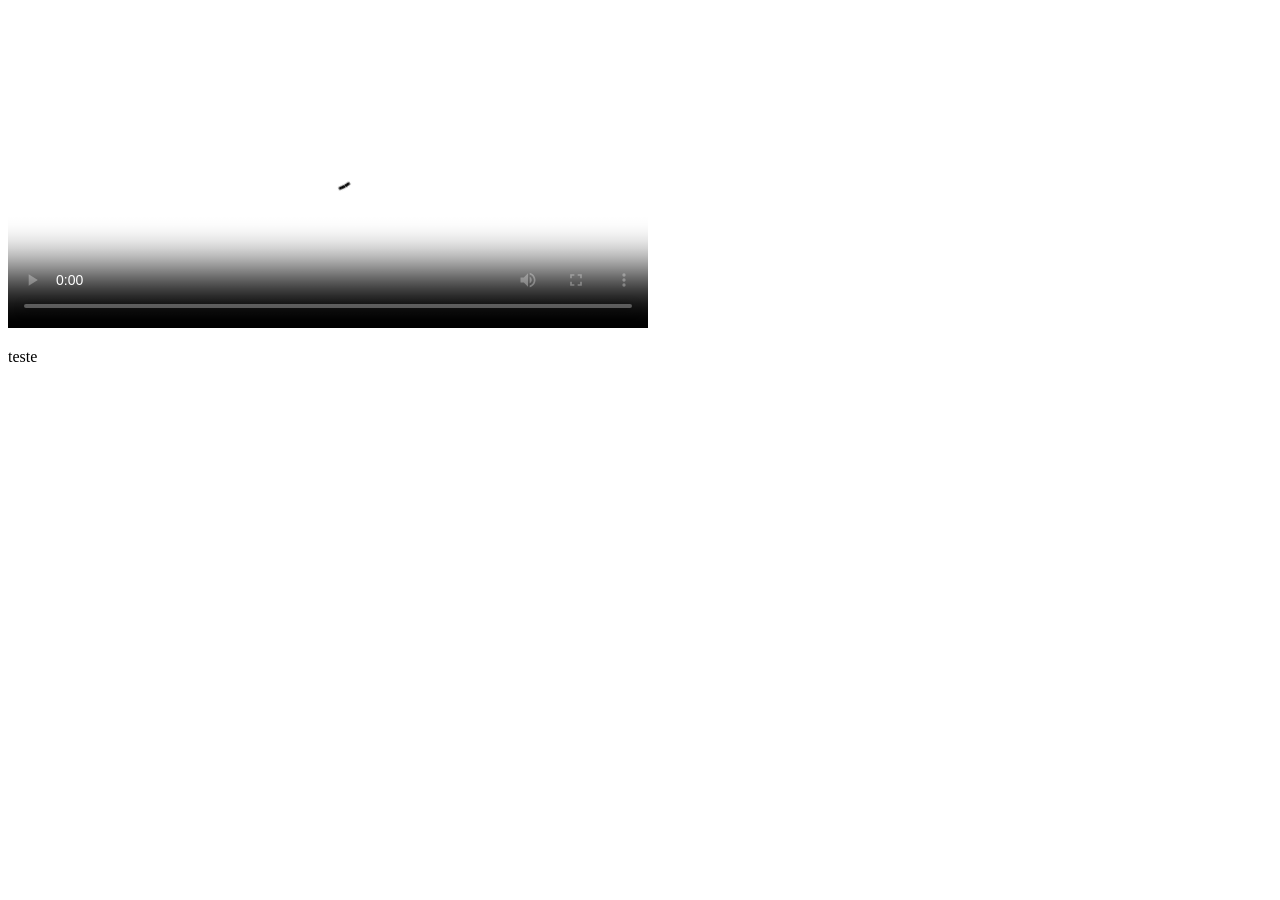
==== 01-PL/multimedia.html @ ed3dcbfe "inicioEX02 dificuldade introduzir video" ====
<!DOCTYPE html>
<html lang="en">
<head>
    <meta charset="UTF-8">
    <meta name="viewport" content="width=device-width, initial-scale=1.0">
    <title>Document</title>
</head>
<body>
    <div class="media">
        <video controls poster="placeholder.png" width="640">
            <source src="https://commons.wikimedia.org/wiki/File:Felix_In_The_Swim_(1922).webm" type="video/webm">
        </video>
    <p>teste</p>
    </div>
</body>
</html>
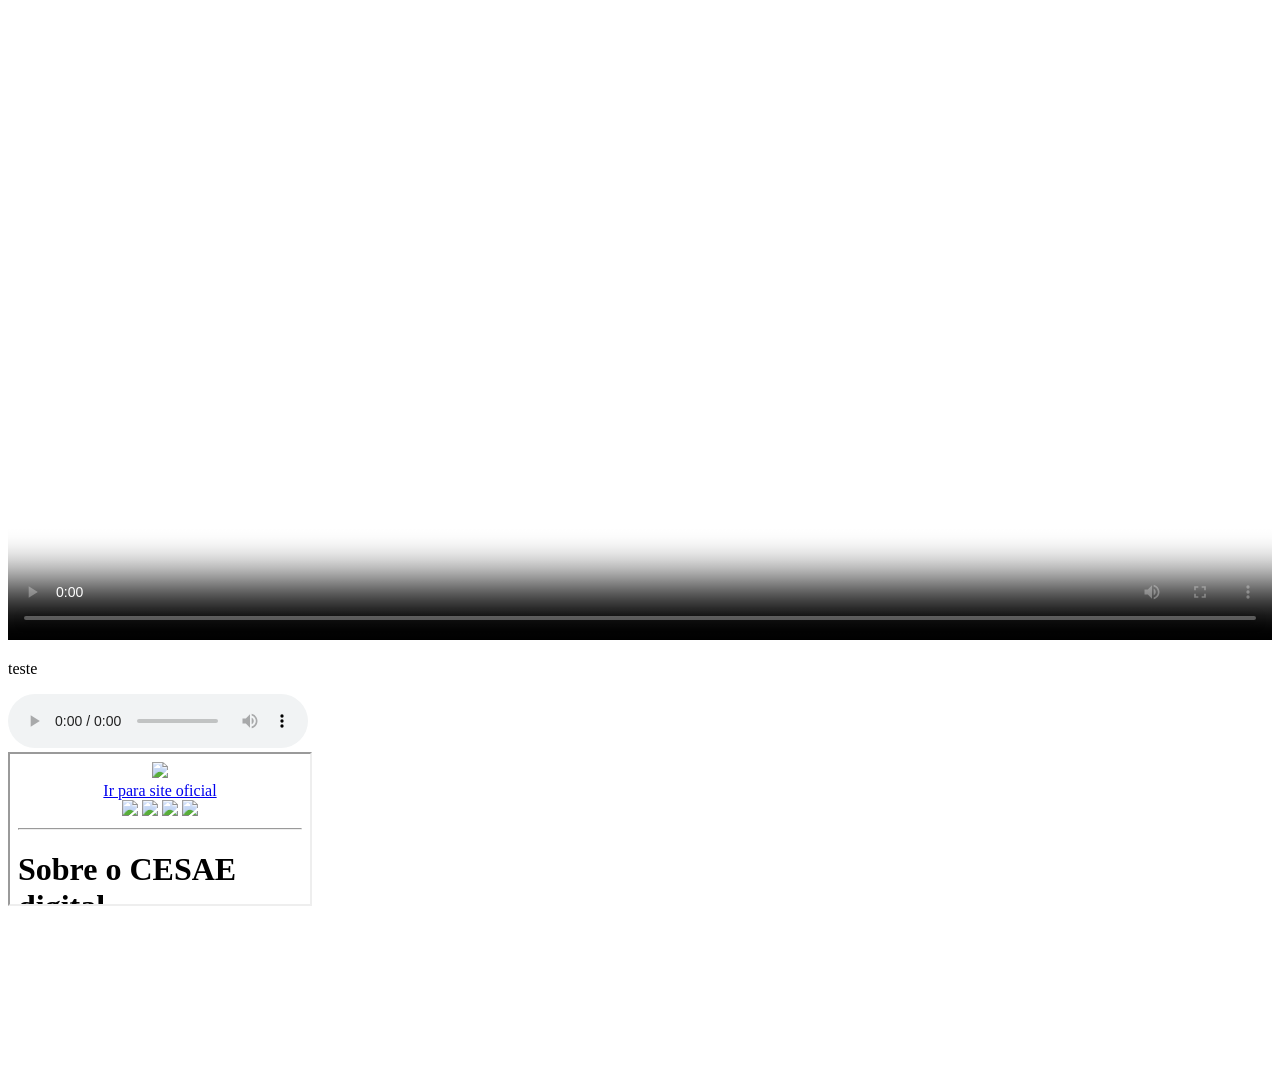
==== commit 81b2a7ff: "reorganizacao continuacao de exercicio" ====
--- a/01-PL/multimedia.html
+++ b/01-PL/multimedia.html
@@ -6,11 +6,29 @@
     <title>Document</title>
 </head>
 <body>
-    <div class="media">
-        <video controls poster="placeholder.png" width="640">
-            <source src="https://commons.wikimedia.org/wiki/File:Felix_In_The_Swim_(1922).webm" type="video/webm">
-        </video>
+    <div class="media" id="video">
+        <video controls width="100%" height="100%"  poster="https://blogger.googleusercontent.com/img/b/R29vZ2xl/AVvXsEidpvjxeB4BdB8vNVoRuqU2TI5CyNq3maVV_wc-MBoggACZrJLjt_Xj5UxyAfMqDqmHKuM_GgsDOTPxH43-4WLi2G-YhxvgSsTndcY0AvjU3xv0E1wxPXTwxV3R8gyIJiOBzbeir-FJIPw/w435-h330/Felix+The+Cat+-+Fishing+With+Va-Voom+%25283%2529.png">
+        <source src="https://interactive-examples.mdn.mozilla.net/media/cc0-videos/flower.mp4" type="video/mp4">
+       </video> 
     <p>teste</p>
     </div>
+    <div class="media" id="musica">
+        <audio controls="" >
+            <source src="https://www.soundhelix.com/examples/mp3/SoundHelix-Song-1.mp3" type="audio/mpeg">
+        </audio>
+    
+        <div class="media" id="indexCesae">
+          <iframe src="Index.html"></iframe>  
+        </div>
+
+        <div class="media" id="youTube">
+            <iframe  src="https://www.youtube.com/embed/3UWbFnxzty0" title="Felix The Cat - Neptune Nonsense" frameborder="0" allow="accelerometer; autoplay; clipboard-write; encrypted-media; gyroscope; picture-in-picture; web-share" referrerpolicy="strict-origin-when-cross-origin" allowfullscreen></iframe>
+        </div>
+    </div>
+
+    <div class="forms" id="form">
+
+    </div>
 </body>
-</html>+</html>
+
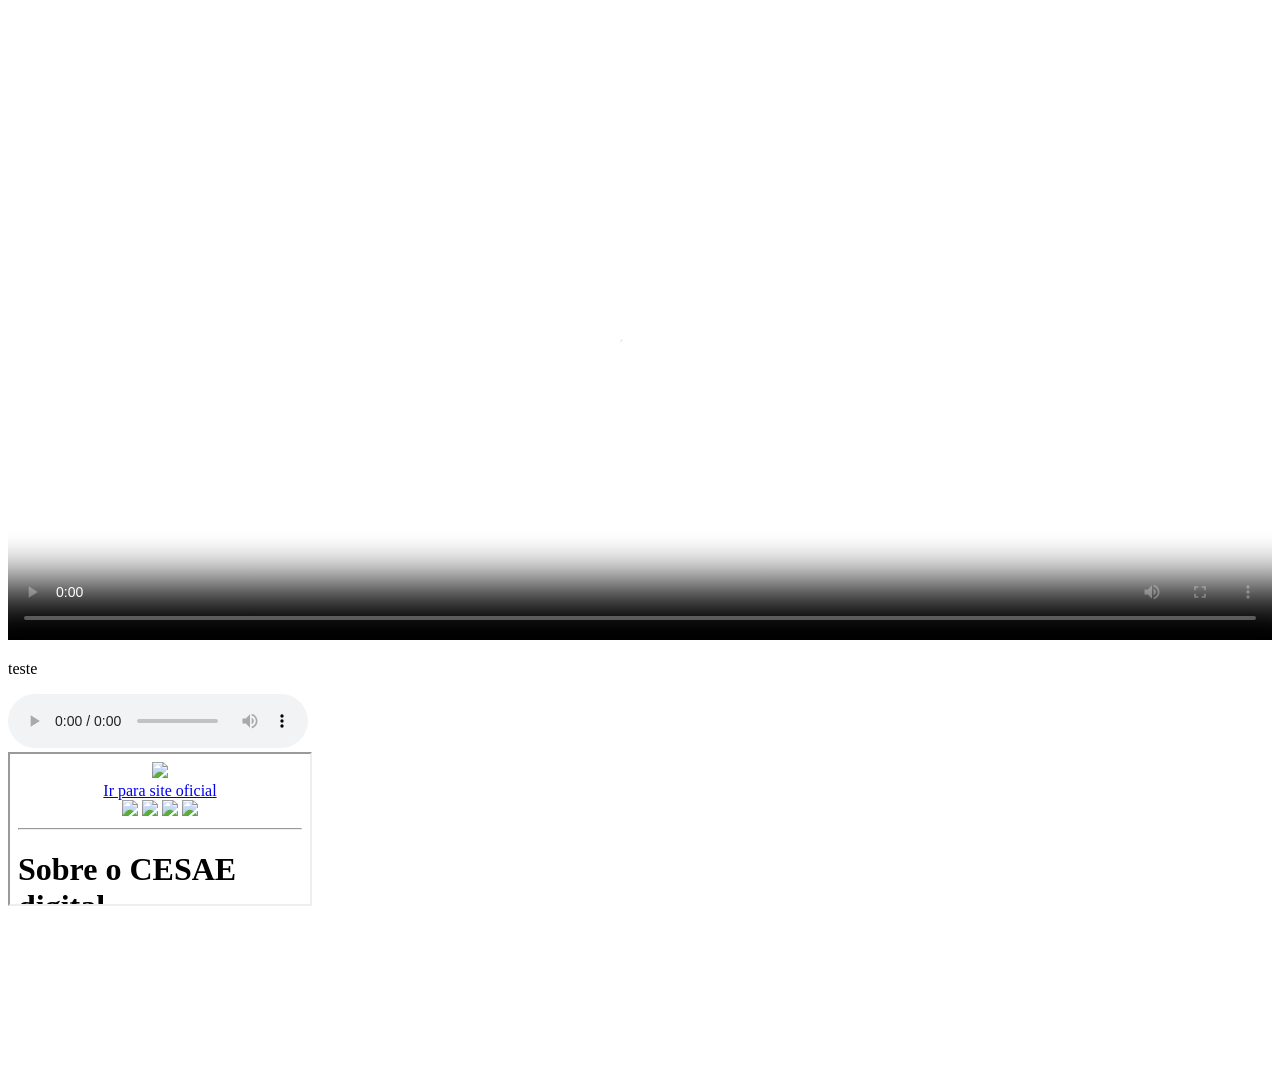
==== commit f0052280: "fim da aula exercicios a reconstruir" ====
--- a/01-PL/multimedia.html
+++ b/01-PL/multimedia.html
@@ -25,10 +25,6 @@
             <iframe  src="https://www.youtube.com/embed/3UWbFnxzty0" title="Felix The Cat - Neptune Nonsense" frameborder="0" allow="accelerometer; autoplay; clipboard-write; encrypted-media; gyroscope; picture-in-picture; web-share" referrerpolicy="strict-origin-when-cross-origin" allowfullscreen></iframe>
         </div>
     </div>
-
-    <div class="forms" id="form">
-
-    </div>
 </body>
 </html>
 
